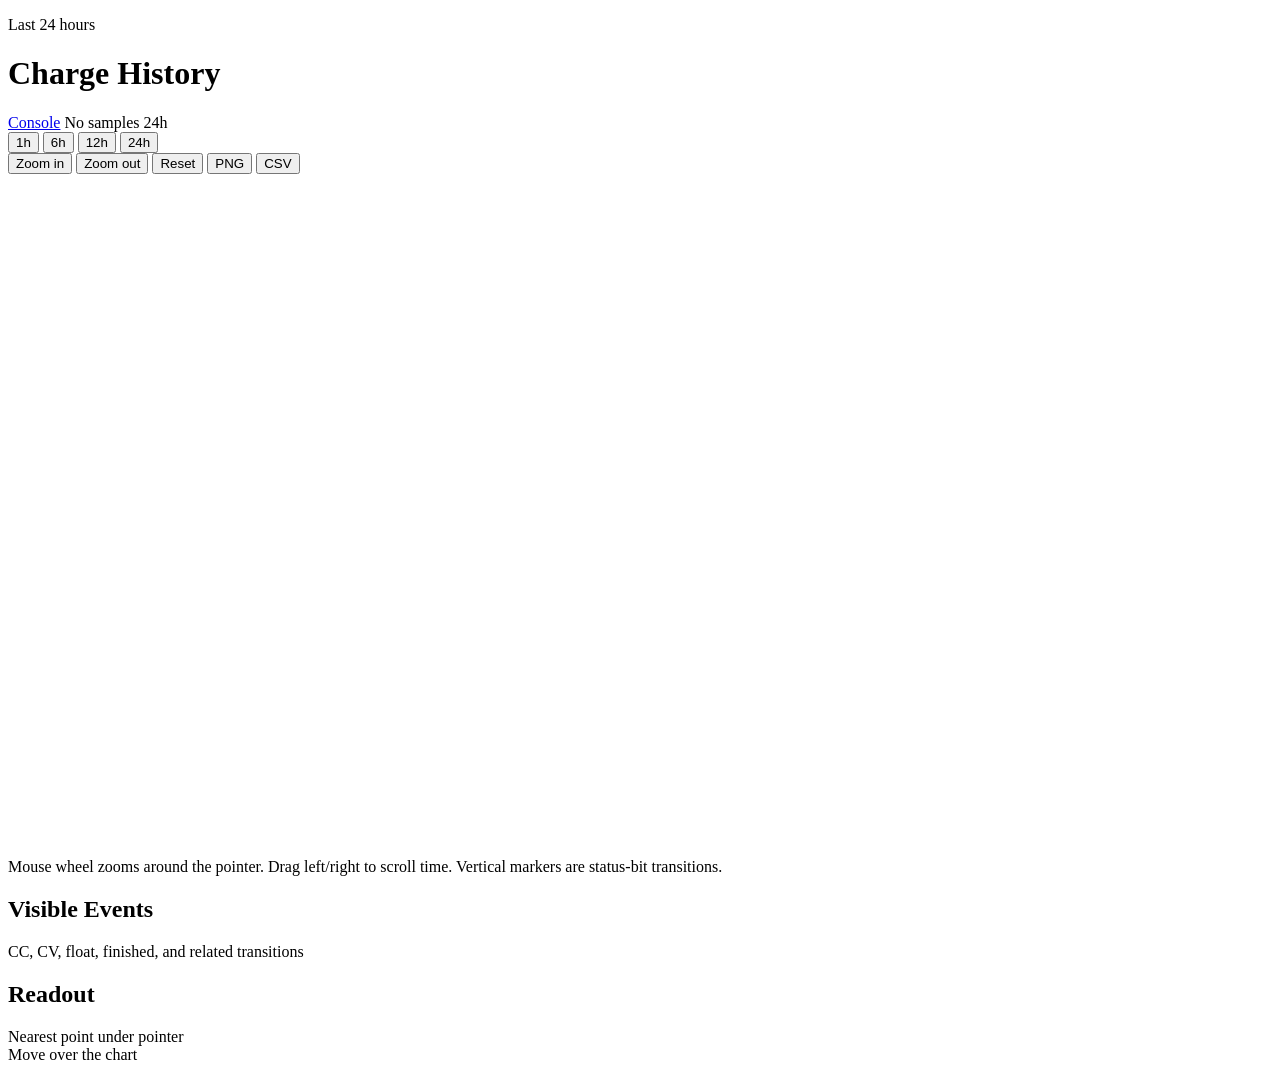
==== src/npb_monitor/static/history.html @ 5e188856 "Initial NPB monitor app" ====
<!doctype html>
<html lang="en">
  <head>
    <meta charset="utf-8">
    <meta name="viewport" content="width=device-width, initial-scale=1">
    <title>NPB-450 History</title>
    <link rel="stylesheet" href="/static/styles.css">
  </head>
  <body>
    <main class="shell chart-shell">
      <header class="topbar">
        <div>
          <p class="eyebrow">Last 24 hours</p>
          <h1>Charge History</h1>
        </div>
        <div class="status-strip">
          <a class="nav-pill" href="/">Console</a>
          <span id="historyCount" class="pill">No samples</span>
          <span id="visibleRange" class="pill">24h</span>
        </div>
      </header>

      <section class="chart-panel">
        <div class="chart-toolbar">
          <div class="button-row compact">
            <button data-range="1">1h</button>
            <button data-range="6">6h</button>
            <button data-range="12">12h</button>
            <button data-range="24">24h</button>
          </div>
          <div class="button-row compact">
            <button id="zoomIn">Zoom in</button>
            <button id="zoomOut">Zoom out</button>
            <button id="resetView">Reset</button>
            <button id="exportPng">PNG</button>
            <button id="exportCsv">CSV</button>
          </div>
        </div>
        <canvas id="historyChart" width="1400" height="680"></canvas>
        <div class="chart-help">
          <span>Mouse wheel zooms around the pointer.</span>
          <span>Drag left/right to scroll time.</span>
          <span>Vertical markers are status-bit transitions.</span>
        </div>
      </section>

      <section class="grid two">
        <section class="panel">
          <div class="panel-title">
            <h2>Visible Events</h2>
            <span class="summary">CC, CV, float, finished, and related transitions</span>
          </div>
          <div id="chartEvents" class="event-list tall"></div>
        </section>
        <section class="panel">
          <div class="panel-title">
            <h2>Readout</h2>
            <span class="summary">Nearest point under pointer</span>
          </div>
          <div id="readout" class="readout">Move over the chart</div>
        </section>
      </section>
    </main>
    <script src="/static/history.js"></script>
  </body>
</html>
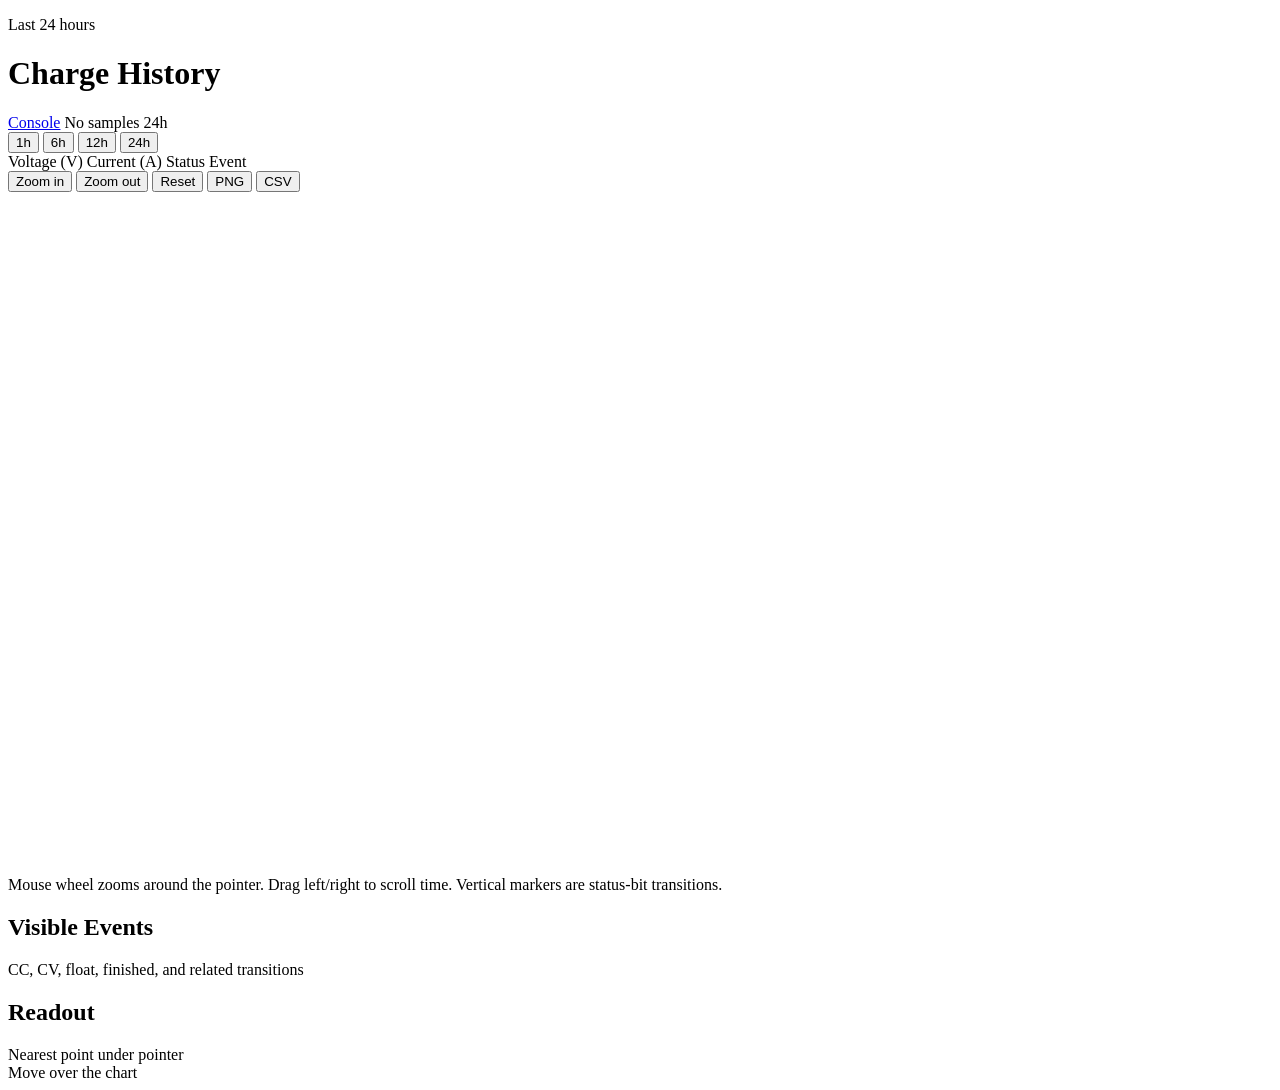
==== commit 4863e670: "Add visual chart legend for Voltage, Current, and Status Events to history page" ====
--- a/src/npb_monitor/static/history.html
+++ b/src/npb_monitor/static/history.html
@@ -28,6 +28,22 @@
             <button data-range="12">12h</button>
             <button data-range="24">24h</button>
           </div>
+
+          <div class="chart-legend">
+            <span class="legend-item">
+              <span class="legend-indicator voltage"></span>
+              <span>Voltage (V)</span>
+            </span>
+            <span class="legend-item">
+              <span class="legend-indicator current"></span>
+              <span>Current (A)</span>
+            </span>
+            <span class="legend-item">
+              <span class="legend-indicator transition"></span>
+              <span>Status Event</span>
+            </span>
+          </div>
+
           <div class="button-row compact">
             <button id="zoomIn">Zoom in</button>
             <button id="zoomOut">Zoom out</button>
